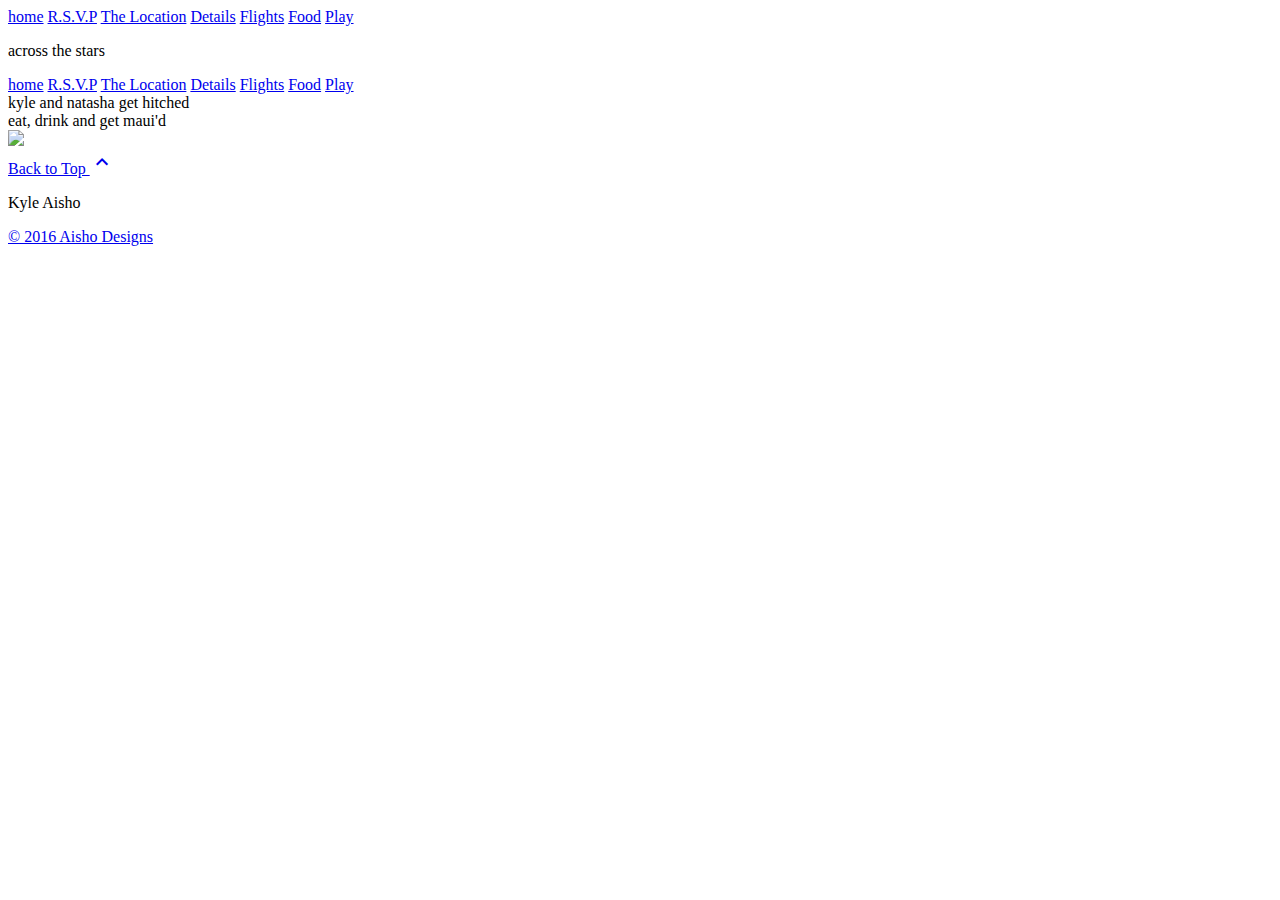
==== index.html @ f7d0ff7b "Adding ajax to google form" ====
<!doctype html>
<!--
  Material Design Lite
  Copyright 2015 Google Inc. All rights reserved.

  Licensed under the Apache License, Version 2.0 (the "License");
  you may not use this file except in compliance with the License.
  You may obtain a copy of the License at

      https://www.apache.org/licenses/LICENSE-2.0

  Unless required by applicable law or agreed to in writing, software
  distributed under the License is distributed on an "AS IS" BASIS,
  WITHOUT WARRANTIES OR CONDITIONS OF ANY KIND, either express or implied.
  See the License for the specific language governing permissions and
  limitations under the License
-->

<html lang="en">
  <head>
    <meta charset="utf-8">
    <meta http-equiv="X-UA-Compatible" content="IE=edge">
    <meta name="description" content="Wedding website for Kyle Aisho and Natasha Alexander">
    <meta name="viewport" content="width=device-width, initial-scale=1.0, minimum-scale=1.0">
    <title>Kyle &amp; Natasha</title>

    <!-- Page styles -->
    <link rel="stylesheet" href="https://fonts.googleapis.com/css?family=Roboto:regular,bold,italic,thin,light,bolditalic,black,medium&amp;lang=en">
    <link rel="stylesheet" href="https://fonts.googleapis.com/icon?family=Material+Icons">
    <link rel="stylesheet" href="https://code.getmdl.io/1.2.1/material.min.css">
    <link rel="stylesheet" href="styles.css">
    <style>
    #view-source {
      position: fixed;
      display: block;
      right: 0;
      bottom: 0;
      margin-right: 40px;
      margin-bottom: 40px;
      z-index: 900;
    }
    </style>
  </head>
  <body>
    <div class="mdl-layout mdl-js-layout mdl-layout--fixed-header">
      <div class="android-header mdl-layout__header mdl-layout__header--waterfall">
        <div class="mdl-layout__header-row">

          <!-- Add spacer, to align navigation to the right in desktop -->
          <div class="android-header-spacer mdl-layout-spacer"></div>
          <div class="android-search-box mdl-textfield mdl-js-textfield mdl-textfield--expandable mdl-textfield--floating-label mdl-textfield--align-right mdl-textfield--full-width">

          </div>
          <!-- Navigation -->
          <div class="android-navigation-container">
            <nav class="android-navigation mdl-navigation">
              <a class="mdl-navigation__link mdl-typography--text-uppercase" href="index.html">home</a>
              <a class="mdl-navigation__link mdl-typography--text-uppercase" href="rsvp.html">R.S.V.P</a>
              <a class="mdl-navigation__link mdl-typography--text-uppercase" href="http://nalanimaui.com/" target="_blank">The Location</a>
              <a class="mdl-navigation__link mdl-typography--text-uppercase" href="details.html">Details</a>
              <a class="mdl-navigation__link mdl-typography--text-uppercase"
                 href="https://www.google.ca/flights/#search;f=YVR;t=OGG;d=2017-08-27;r=2017-09-04"
                 target="_blank">Flights</a>
              <a class="mdl-navigation__link mdl-typography--text-uppercase" href="food.html">Food</a>
              <a class="mdl-navigation__link mdl-typography--text-uppercase" href="play.html">Play</a>
            </nav>
          </div>
        </div>
      </div>

      <div class="android-drawer mdl-layout__drawer">
      <span class="mdl-layout-title">
        <p class="hamburger-title">across the stars</p>
      </span>
      <nav class="android-navigation mdl-navigation">
          <a class="mdl-navigation__link mdl-typography--text-uppercase" href="index.html">home</a>
          <a class="mdl-navigation__link mdl-typography--text-uppercase" href="rsvp.html">R.S.V.P</a>
          <a class="mdl-navigation__link mdl-typography--text-uppercase" href="http://nalanimaui.com/" target="_blank">The Location</a>
          <a class="mdl-navigation__link mdl-typography--text-uppercase" href="details.html">Details</a>
          <a class="mdl-navigation__link mdl-typography--text-uppercase"
             href="https://www.google.ca/flights/#search;f=YVR;t=OGG;d=2017-08-27;r=2017-09-04"
             target="_blank">Flights</a>
          <a class="mdl-navigation__link mdl-typography--text-uppercase" href="food.html">Food</a>
          <a class="mdl-navigation__link mdl-typography--text-uppercase" href="play.html">Play</a>
      </nav>
    </div>

      <div class="mdl-layout__content">
        <a name="top"></a>
        <div class="mdl-typography--text-center">
          <div class="logo-font android-slogan">kyle and natasha get hitched</div>
          <div class="logo-font android-sub-slogan">eat, drink and get maui'd</div>
          <div>
              <img id="img-front-page" src="images/nk_bw_city.jpg" />
          </div>

          <!-- <a href="#screens">
            <button class="android-fab mdl-button mdl-button--colored mdl-js-button mdl-button--fab mdl-js-ripple-effect">
              <i class="material-icons">expand_more</i>
            </button>
          </a> -->
        </div>


        <footer class="android-footer mdl-mega-footer">
          <div class="mdl-mega-footer--top-section">

            <div class="mdl-mega-footer--right-section">
              <a class="mdl-typography--font-light" href="#top">
                Back to Top
                <i class="material-icons">expand_less</i>
              </a>
            </div>
          </div>

          <div class="mdl-mega-footer--middle-section">
            <p class="mdl-typography" id="footerName">Kyle Aisho</p>
              <a href="www.kyleaisho.com" class="mdl-typography--font-light" id="footerLink">© 2016 Aisho Designs</p>
          </div>
        </footer>
      </div>
    </div>
    <script src="https://code.getmdl.io/1.2.1/material.min.js"></script>
    <script src="jquery-3.1.1.min.js"></script>
    <script src="scripts.js"></script>
  </body>
</html>
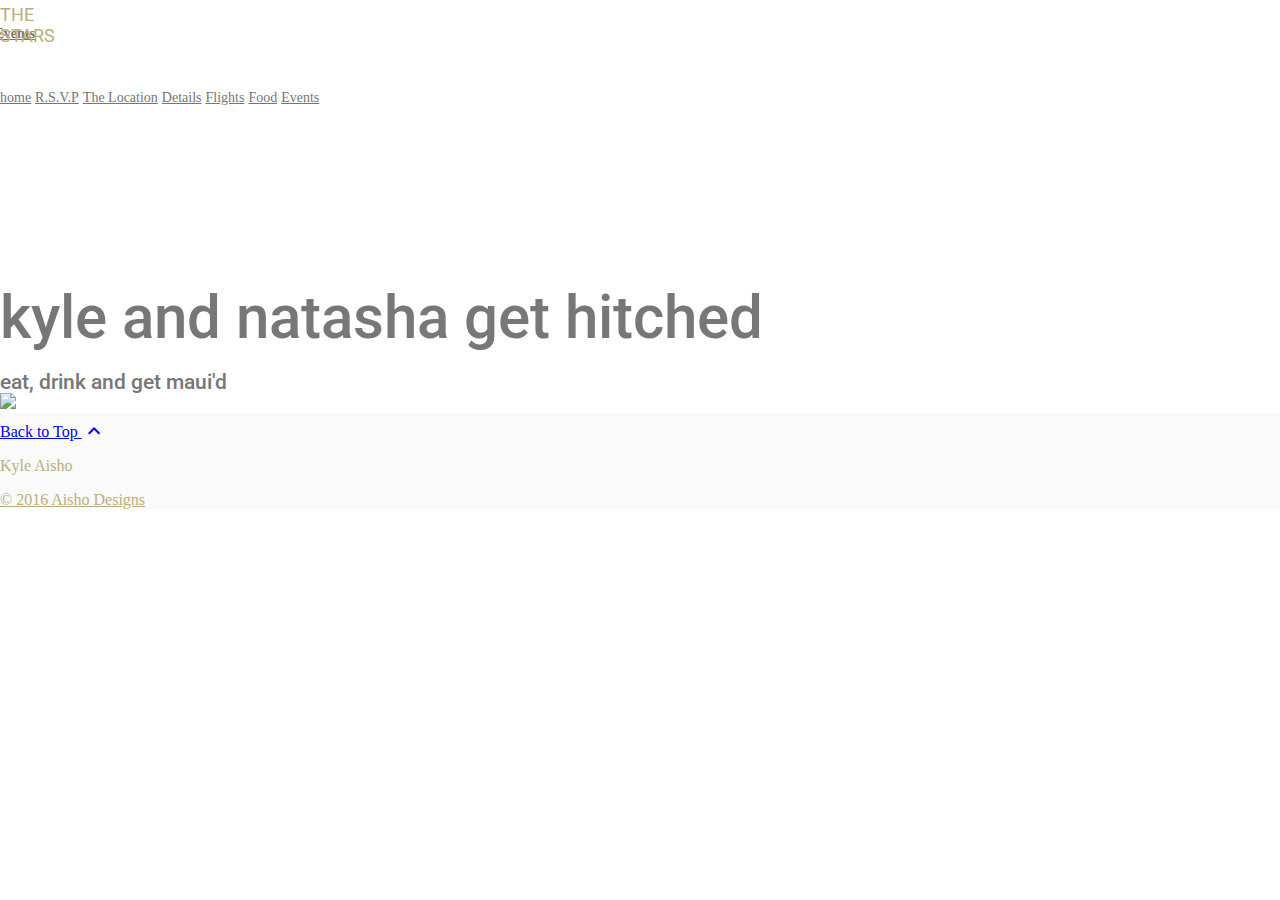
==== commit 904a018c: "Added events and the registry" ====
--- a/index.html
+++ b/index.html
@@ -62,7 +62,7 @@
                  href="https://www.google.ca/flights/#search;f=YVR;t=OGG;d=2017-08-27;r=2017-09-04"
                  target="_blank">Flights</a>
               <a class="mdl-navigation__link mdl-typography--text-uppercase" href="food.html">Food</a>
-              <a class="mdl-navigation__link mdl-typography--text-uppercase" href="play.html">Play</a>
+              <a class="mdl-navigation__link mdl-typography--text-uppercase" href="play.html">Events</a>
             </nav>
           </div>
         </div>
@@ -81,7 +81,7 @@
              href="https://www.google.ca/flights/#search;f=YVR;t=OGG;d=2017-08-27;r=2017-09-04"
              target="_blank">Flights</a>
           <a class="mdl-navigation__link mdl-typography--text-uppercase" href="food.html">Food</a>
-          <a class="mdl-navigation__link mdl-typography--text-uppercase" href="play.html">Play</a>
+          <a class="mdl-navigation__link mdl-typography--text-uppercase" href="play.html">Events</a>
       </nav>
     </div>
 
--- a/styles.css
+++ b/styles.css
@@ -0,0 +1,699 @@
+/**
+ * Copyright 2015 Google Inc. All Rights Reserved.
+ *
+ * Licensed under the Apache License, Version 2.0 (the "License");
+ * you may not use this file except in compliance with the License.
+ * You may obtain a copy of the License at
+ *
+ *      http://www.apache.org/licenses/LICENSE-2.0
+ *
+ * Unless required by applicable law or agreed to in writing, software
+ * distributed under the License is distributed on an "AS IS" BASIS,
+ * WITHOUT WARRANTIES OR CONDITIONS OF ANY KIND, either express or implied.
+ * See the License for the specific language governing permissions and
+ * limitations under the License.
+ */
+
+body {
+  margin: 0;
+}
+
+/* Disable ugly boxes around images in IE10 */
+a img{
+  border: 0px;
+}
+
+#footerName {
+    color: #BCAE7B;
+}
+
+#footerLink {
+    color: #BCAE7B;
+}
+
+#footerLink:visited {
+    color: #BCAE7B;
+}
+
+#img-front-page {
+    max-height: 100%;
+    max-width: 100%;
+}
+
+.mdl-radio.is-checked .mdl-radio__outer-circle {
+    border-color: #BCAE7B;
+}
+
+.mdl-radio.is-checked .mdl-radio__inner-circle {
+    background-color: #BCAE7B;
+}
+
+.mdl-radio {
+    position: relative;
+    font-size: 16px;
+    line-height: 24px;
+    display: inline-block;
+    box-sizing: border-box;
+    margin: 0;
+    padding-left: 0
+}
+
+.mdl-radio.is-upgraded {
+    padding-left: 24px
+}
+
+.mdl-radio__button {
+    line-height: 24px
+}
+
+.mdl-radio.is-upgraded .mdl-radio__button {
+    position: absolute;
+    width: 0;
+    height: 0;
+    margin: 0;
+    padding: 0;
+    opacity: 0;
+    -ms-appearance: none;
+    -moz-appearance: none;
+    -webkit-appearance: none;
+    appearance: none;
+    border: none
+}
+
+.mdl-radio__outer-circle {
+    position: absolute;
+    top: 4px;
+    left: 0;
+    display: inline-block;
+    box-sizing: border-box;
+    width: 16px;
+    height: 16px;
+    margin: 0;
+    cursor: pointer;
+    border: 2px solid rgba(0,0,0,.54);
+    border-radius: 50%;
+    z-index: 2
+}
+
+.mdl-radio.is-checked .mdl-radio__outer-circle {
+    border: 2px solid #BCAE7B;
+}
+
+.mdl-radio__outer-circle fieldset[disabled] .mdl-radio,.mdl-radio.is-disabled .mdl-radio__outer-circle {
+    border: 2px solid rgba(0,0,0,.26);
+    cursor: auto
+}
+
+.mdl-radio__inner-circle {
+    position: absolute;
+    z-index: 1;
+    margin: 0;
+    top: 8px;
+    left: 4px;
+    box-sizing: border-box;
+    width: 8px;
+    height: 8px;
+    cursor: pointer;
+    transition-duration: .28s;
+    transition-timing-function: cubic-bezier(.4,0,.2,1);
+    transition-property: transform;
+    transition-property: transform,-webkit-transform;
+    -webkit-transform: scale3d(0,0,0);
+    transform: scale3d(0,0,0);
+    border-radius: 50%;
+    background: #BCAE7B;
+}
+
+.mdl-radio.is-checked .mdl-radio__inner-circle {
+    -webkit-transform: scale3d(1,1,1);
+    transform: scale3d(1,1,1)
+}
+
+.mdl-radio.is-focused .mdl-radio__inner-circle {
+    box-shadow: 0 0 0 10px rgba(0,0,0,.1)
+}
+
+.mdl-button.mdl-button--colored {
+    color: #184d62;
+}
+
+.mdl-textfield__label:after {
+    background-color: #BCAE7B;
+    bottom: 20px;
+    content: '';
+    height: 2px;
+    left: 45%;
+    position: absolute;
+    transition-duration: .2s;
+    transition-timing-function: cubic-bezier(.4,0,.2,1);
+    visibility: hidden;
+    width: 10px;
+}
+
+.mdl-textfield--floating-label.is-focused .mdl-textfield__label,.mdl-textfield--floating-label.is-dirty .mdl-textfield__label,.mdl-textfield--floating-label.has-placeholder .mdl-textfield__label {
+    color: #184d62;
+    font-size: 12px;
+    top: 4px;
+    visibility: visible
+}
+
+.rsvp-text {
+    color: #184d62;
+}
+
+#details-title {
+    padding-top: 40px;
+    margin-bottom: 60px;
+}
+
+.hamburger-title {
+    font-size: large;
+    position: absolute;
+    bottom: 0px;
+    font-family: Roboto;
+    text-transform: uppercase;
+}
+
+a:hover {
+    color: #184d62;
+}
+
+::-moz-selection {
+  background-color: #6ab344;
+  color: #fff;
+}
+
+::selection {
+  background-color: #6ab344;
+  color: #fff;
+}
+
+.android-search-box .mdl-textfield__input {
+  color: rgba(0, 0, 0, 0.87);
+}
+
+.android-header .mdl-menu__container {
+  z-index: 50;
+  margin: 0 !important;
+}
+
+
+.mdl-textfield--expandable {
+  width: auto;
+}
+
+.android-fab {
+  position: absolute;
+  right: 20%;
+  bottom: -26px;
+  z-index: 3;
+  background: #64ffda !important;
+  color: black !important;
+}
+
+.android-mobile-title {
+  display: none !important;
+}
+
+
+.android-logo-image {
+  height: 28px;
+  width: 140px;
+}
+
+
+.android-header {
+  overflow: visible;
+  background-color: white;
+}
+
+  .android-header .material-icons {
+    color: #767777 !important;
+  }
+
+  .android-header .mdl-layout__drawer-button {
+    background: transparent;
+    color: #767777;
+  }
+
+  .android-header .mdl-navigation__link {
+    color: #757575;
+    font-weight: 700;
+    font-size: 14px;
+  }
+
+  .android-navigation-container {
+    /* Simple hack to make the overflow happen to the left instead... */
+    direction: rtl;
+    -webkit-order: 1;
+        -ms-flex-order: 1;
+            order: 1;
+    width: 500px;
+    transition: opacity 0.2s cubic-bezier(0.4, 0, 0.2, 1),
+        width 0.2s cubic-bezier(0.4, 0, 0.2, 1);
+  }
+
+  .android-navigation {
+    /* ... and now make sure the content is actually LTR */
+    direction: ltr;
+    -webkit-justify-content: flex-end;
+        -ms-flex-pack: end;
+            justify-content: flex-end;
+    width: 800px;
+  }
+
+  .android-search-box.is-focused + .android-navigation-container {
+    opacity: 0;
+    width: 100px;
+  }
+
+
+  .android-navigation .mdl-navigation__link {
+    display: inline-block;
+    height: 60px;
+    line-height: 68px;
+    background-color: transparent;
+    border-bottom: 4px solid transparent;
+  }
+
+    .android-navigation .mdl-navigation__link:hover {
+      border-bottom: 4px solid #BCAE7B;
+      color: #184d62;
+    }
+
+  .android-search-box {
+    -webkit-order: 2;
+        -ms-flex-order: 2;
+            order: 2;
+    margin-left: 16px;
+    margin-right: 16px;
+  }
+
+  .android-more-button {
+    -webkit-order: 3;
+        -ms-flex-order: 3;
+            order: 3;
+  }
+
+
+.android-drawer {
+  border-right: none;
+}
+
+  .android-drawer-separator {
+    height: 1px;
+    background-color: #dcdcdc;
+    margin: 8px 0;
+  }
+
+  .android-drawer .mdl-navigation__link.mdl-navigation__link {
+    font-size: 14px;
+    color: #757575;
+  }
+
+  .android-drawer span.mdl-navigation__link.mdl-navigation__link {
+    color: #8bc34a;
+  }
+
+  .android-drawer .mdl-layout-title {
+    position: relative;
+    background: #184d62;
+    height: 160px;
+    color: #BCAE7B;
+  }
+
+    .android-drawer .android-logo-image {
+      position: absolute;
+      bottom: 16px;
+    }
+
+.android-be-together-section {
+  position: relative;
+  height: 800px;
+  width: auto;
+  background-color: #f3f3f3;
+  background: url('images/slide01.jpg') center 30% no-repeat;
+  background-size: cover;
+}
+
+.logo-font {
+  font-family: 'Roboto', 'Helvetica', 'Arial', sans-serif;
+  line-height: 1;
+  color: #767777;
+  font-weight: 500;
+}
+
+.android-slogan {
+  font-size: 60px;
+  padding-top: 160px;
+}
+
+.android-sub-slogan {
+  font-size: 21px;
+  padding-top: 24px;
+}
+
+.android-create-character {
+  font-size: 21px;
+  padding-top: 400px;
+}
+
+  .android-create-character a {
+    text-decoration: none;
+    color: #767777;
+    font-weight: 300;
+  }
+
+.android-screen-section {
+  position: relative;
+  padding-top: 60px;
+  padding-bottom: 80px;
+}
+
+.android-screens {
+  text-align: right;
+  width: 100%;
+  white-space: nowrap;
+  overflow-x: auto;
+}
+
+.android-screen {
+  text-align: center;
+}
+
+.android-screen .android-link {
+  margin-top: 16px;
+  display: block;
+  z-index: 2;
+}
+
+.android-image-link {
+  text-decoration: none;
+}
+
+.android-wear {
+  display: inline-block;
+  width: 160px;
+  margin-right: 32px;
+}
+
+  .android-wear .android-screen-image {
+    width: 40%;
+    z-index: 1;
+  }
+
+
+.android-phone {
+  display: inline-block;
+  width: 64px;
+  margin-right: 48px;
+}
+
+  .android-phone .android-screen-image {
+    width: 100%;
+    z-index: 1;
+  }
+
+
+.android-tablet {
+  display: inline-block;
+  width: 110px;
+  margin-right: 64px;
+}
+
+  .android-tablet .android-screen-image {
+    width: 100%;
+    z-index: 1;
+  }
+
+  .android-tablet .android-link {
+    display: block;
+    z-index: 2;
+  }
+
+
+.android-tv {
+  display: inline-block;
+  width: 300px;
+  margin-right: 80px;
+}
+
+  .android-tv .android-screen-image {
+    width: 100%;
+    z-index: 1;
+  }
+
+
+.android-auto {
+  display: inline-block;
+  width: 300px;
+  overflow: hidden;
+}
+
+  .android-auto .android-screen-image {
+    display: block;
+    height: 300px;
+    z-index: 1;
+  }
+
+
+.android-wear-section {
+  position: relative;
+  background: url('images/wear.png') center top no-repeat;
+  background-size: cover;
+  height: 800px;
+}
+
+.android-wear-band {
+  position: absolute;
+  bottom: 0;
+  width: 100%;
+  text-align: center;
+  background-color: #37474f;
+}
+
+.android-wear-band-text {
+  max-width: 800px;
+  margin-left: 25%;
+  padding: 24px;
+  text-align: left;
+  color: white;
+}
+
+  .android-wear-band-text p {
+    padding-top: 8px;
+  }
+
+.android-link {
+  text-decoration: none;
+  color: #8bc34a !important;
+}
+
+  .android-link:hover {
+    color: #184d62 !important;
+  }
+
+  .android-link .material-icons {
+    position: relative;
+    top: -1px;
+    vertical-align: middle;
+  }
+
+.android-alt-link {
+  text-decoration: none;
+  color: #64ffda !important;
+  font-size: 16px;
+}
+
+  .android-alt-link:hover {
+    color: #00bfa5 !important;
+  }
+
+  .android-alt-link .material-icons {
+    position: relative;
+    top: 6px;
+  }
+
+.android-customized-section {
+  text-align: center;
+}
+
+.android-customized-section-text {
+  max-width: 500px;
+  margin-left: auto;
+  margin-right: auto;
+  padding: 80px 16px 0 16px;
+}
+
+  .android-customized-section-text p {
+    padding-top: 16px;
+  }
+
+.android-customized-section-image {
+  background: url('images/devices.jpg') center top no-repeat;
+  background-size: cover;
+  height: 400px;
+}
+
+.android-more-section {
+  padding: 80px 0;
+  max-width: 1044px;
+  margin-left: auto;
+  margin-right: auto;
+}
+
+  .android-more-section .android-section-title {
+    margin-left: 12px;
+    padding-bottom: 24px;
+  }
+
+.android-card-container {
+}
+
+  .android-card-container .mdl-card__media {
+    overflow: hidden;
+    background: transparent;
+  }
+
+    .android-card-container .mdl-card__media img {
+      width: 100%;
+    }
+
+  .android-card-container .mdl-card__title {
+    background: transparent;
+    height: auto;
+  }
+
+  .android-card-container .mdl-card__title-text {
+    color: black;
+    height: auto;
+  }
+
+  .android-card-container .mdl-card__supporting-text {
+    height: auto;
+    color: black;
+    padding-bottom: 56px;
+  }
+
+  .android-card-container .mdl-card__actions {
+    position: absolute;
+    bottom: 0;
+  }
+
+  .android-card-container .mdl-card__actions a {
+    border-top: none;
+    font-size: 16px;
+  }
+
+.android-footer {
+  background-color: #fafafa;
+  position: relative;
+}
+
+  .android-footer a:hover {
+    color: #184d62;
+  }
+
+  .android-footer .mdl-mega-footer--top-section::after {
+    border-bottom: none;
+  }
+
+  .android-footer .mdl-mega-footer--middle-section::after {
+    border-bottom: none;
+  }
+
+  .android-footer .mdl-mega-footer--bottom-section {
+    position: relative;
+  }
+
+  .android-footer .mdl-mega-footer--bottom-section a {
+    margin-right: 2em;
+  }
+
+  .android-footer .mdl-mega-footer--right-section a .material-icons {
+    position: relative;
+    top: 6px;
+  }
+
+
+.android-link-menu:hover {
+  cursor: pointer;
+}
+
+
+/**** Mobile layout ****/
+@media (max-width: 900px) {
+  .android-navigation-container {
+    display: none;
+  }
+
+  .android-title {
+    display: none !important;
+  }
+
+  .android-mobile-title {
+    display: block !important;
+    position: absolute;
+    left: calc(50% - 70px);
+    top: 12px;
+    transition: opacity 0.2s cubic-bezier(0.4, 0, 0.2, 1);
+  }
+
+  /* WebViews in iOS 9 break the "~" operator, and WebViews in OS X 10.10 break
+     consecutive "+" operators in some cases. Therefore, we need to use both
+     here to cover all the bases. */
+  .android.android-search-box.is-focused ~ .android-mobile-title,
+  .android-search-box.is-focused + .android-navigation-container + .android-mobile-title {
+    opacity: 0;
+  }
+
+  .android-more-button {
+    display: none;
+  }
+
+  .android-search-box.is-focused {
+    width: calc(100% - 48px);
+  }
+
+  .android-search-box .mdl-textfield__expandable-holder {
+    width: 100%;
+  }
+
+  .android-be-together-section {
+    height: 350px;
+  }
+
+  .android-slogan {
+    font-size: 26px;
+    margin: 0 16px;
+    padding-top: 24px;
+  }
+
+  .android-sub-slogan {
+    font-size: 16px;
+    margin: 0 16px;
+    padding-top: 8px;
+  }
+
+  .android-create-character {
+    padding-top: 200px;
+    font-size: 16px;
+  }
+
+  .android-create-character img {
+    height: 12px;
+  }
+
+  .android-fab {
+    display: none;
+  }
+
+  .android-wear-band-text {
+    margin-left: 0;
+    padding: 16px;
+  }
+
+  .android-footer .mdl-mega-footer--bottom-section {
+    display: none;
+  }
+}
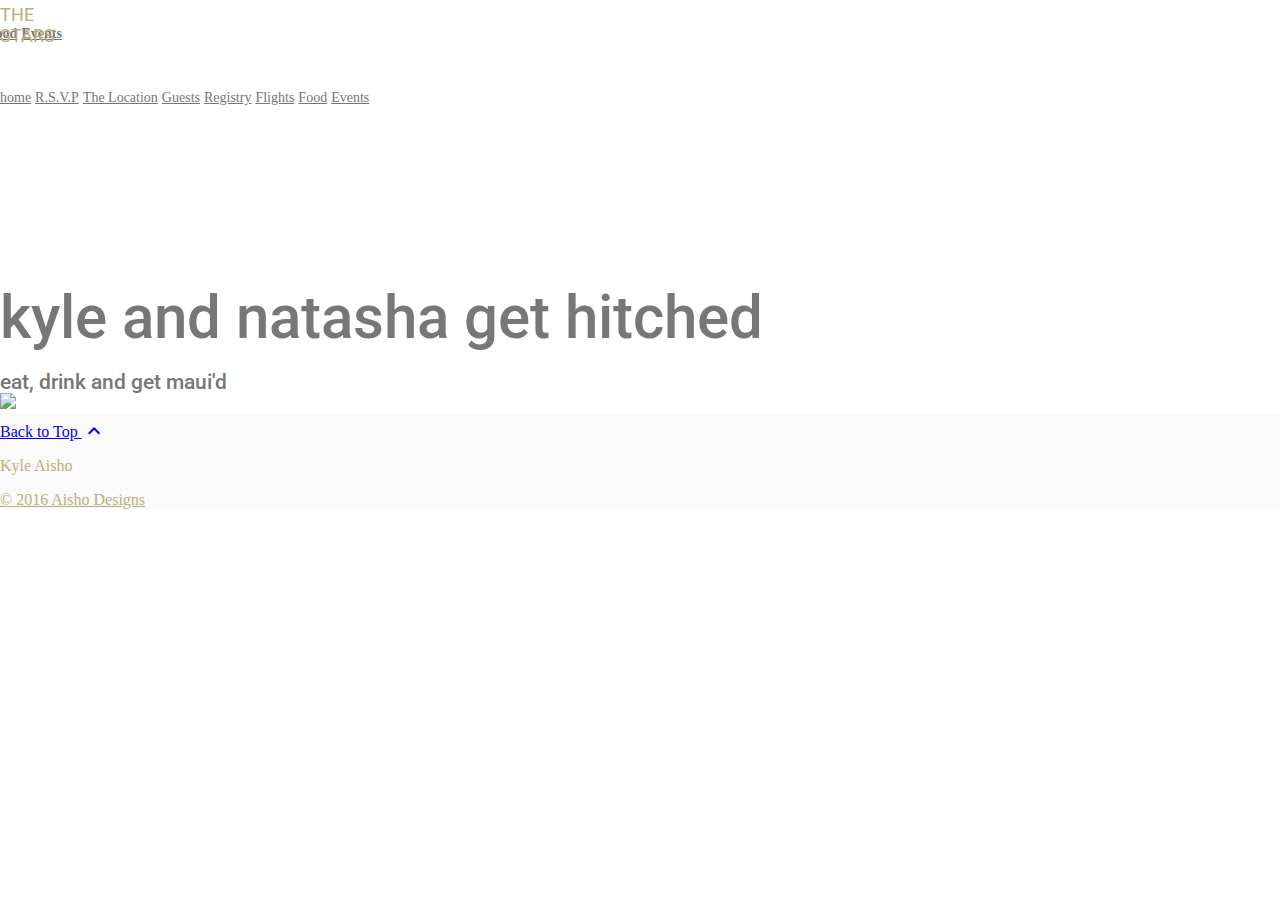
==== commit efe79d92: "Updated wedding registry and added bride's guest list" ====
--- a/index.html
+++ b/index.html
@@ -56,8 +56,9 @@
             <nav class="android-navigation mdl-navigation">
               <a class="mdl-navigation__link mdl-typography--text-uppercase" href="index.html">home</a>
               <a class="mdl-navigation__link mdl-typography--text-uppercase" href="rsvp.html">R.S.V.P</a>
-              <a class="mdl-navigation__link mdl-typography--text-uppercase" href="http://nalanimaui.com/" target="_blank">The Location</a>
-              <a class="mdl-navigation__link mdl-typography--text-uppercase" href="details.html">Details</a>
+              <a class="mdl-navigation__link mdl-typography--text-uppercase" href="http://nalanimaui.com/" target="_blank">Location</a>
+              <a class="mdl-navigation__link mdl-typography--text-uppercase" href="details.html">Guests</a>
+              <a class="mdl-navigation__link mdl-typography--text-uppercase" href="gifts.html">Registry</a>
               <a class="mdl-navigation__link mdl-typography--text-uppercase"
                  href="https://www.google.ca/flights/#search;f=YVR;t=OGG;d=2017-08-27;r=2017-09-04"
                  target="_blank">Flights</a>
@@ -76,7 +77,8 @@
           <a class="mdl-navigation__link mdl-typography--text-uppercase" href="index.html">home</a>
           <a class="mdl-navigation__link mdl-typography--text-uppercase" href="rsvp.html">R.S.V.P</a>
           <a class="mdl-navigation__link mdl-typography--text-uppercase" href="http://nalanimaui.com/" target="_blank">The Location</a>
-          <a class="mdl-navigation__link mdl-typography--text-uppercase" href="details.html">Details</a>
+          <a class="mdl-navigation__link mdl-typography--text-uppercase" href="details.html">Guests</a>
+          <a class="mdl-navigation__link mdl-typography--text-uppercase" href="gifts.html">Registry</a>
           <a class="mdl-navigation__link mdl-typography--text-uppercase"
              href="https://www.google.ca/flights/#search;f=YVR;t=OGG;d=2017-08-27;r=2017-09-04"
              target="_blank">Flights</a>
